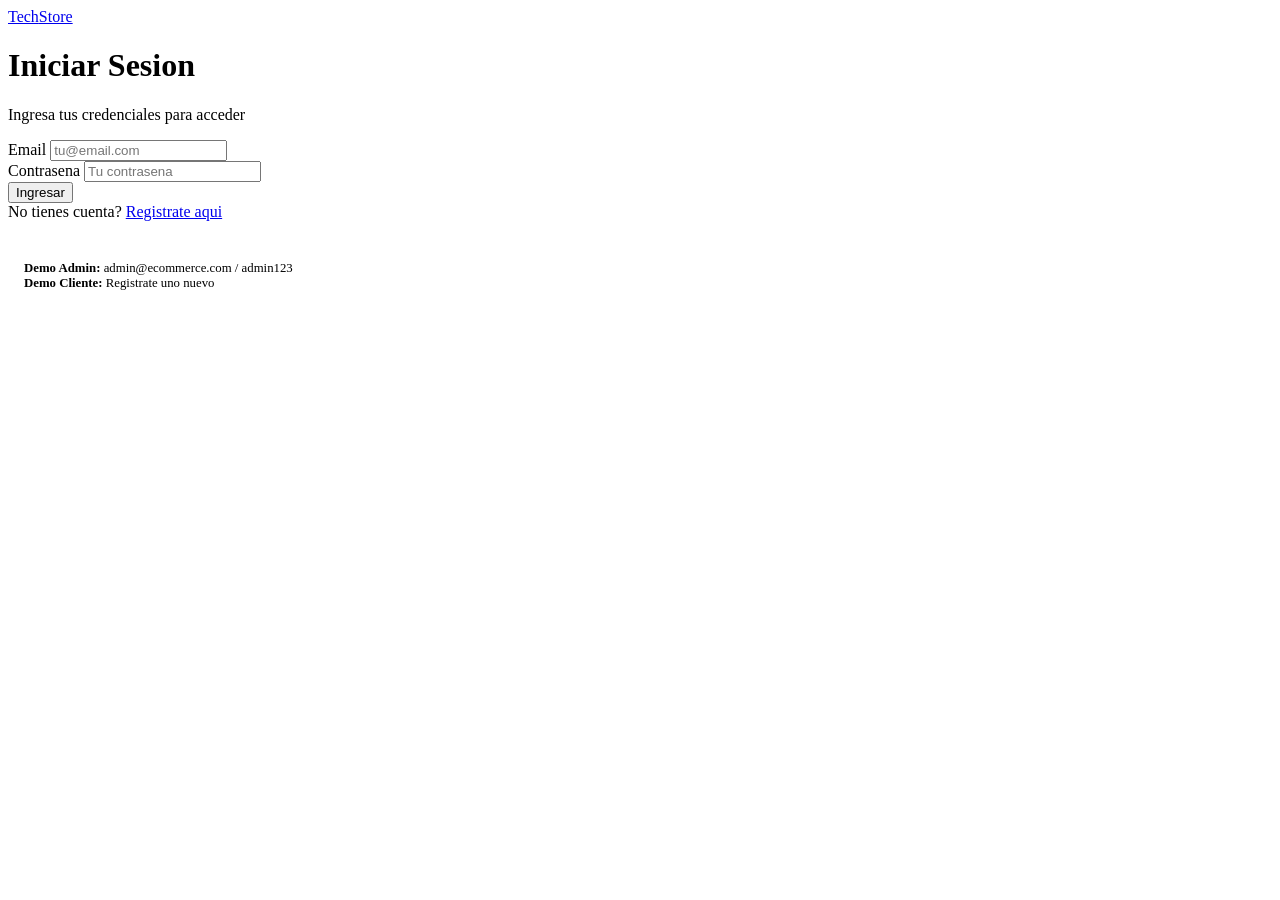
==== src/main/resources/static/index.html @ e81b2a34 "Primer commit - proyecto ECommerce Spring Boot" ====
<!DOCTYPE html>
<html lang="es">
<head>
    <meta charset="UTF-8">
    <meta name="viewport" content="width=device-width, initial-scale=1.0">
    <title>Iniciar Sesion - TechStore</title>
    <link rel="stylesheet" href="/css/estilos.css">
</head>
<body>
    <nav class="navbar">
        <div class="navbar-inner">
            <a href="index.html" class="navbar-logo">Tech<span>Store</span></a>
            <ul class="navbar-links" id="nav-links"></ul>
        </div>
    </nav>

    <div class="auth-container">
        <div class="auth-card">
            <div id="alert-container" style="margin-bottom: 1rem;"></div>
            <h1>Iniciar Sesion</h1>
            <p class="subtitle">Ingresa tus credenciales para acceder</p>
            <form id="login-form">
                <div class="form-group">
                    <label for="email">Email</label>
                    <input type="email" id="email" class="form-control" placeholder="tu@email.com" required>
                </div>
                <div class="form-group">
                    <label for="password">Contrasena</label>
                    <input type="password" id="password" class="form-control" placeholder="Tu contrasena" required>
                </div>
                <button type="submit" class="btn btn-primary btn-block btn-lg" id="btn-submit">Ingresar</button>
            </form>
            <div class="auth-footer">
                No tienes cuenta? <a href="registro.html">Registrate aqui</a>
            </div>
            <div style="margin-top:1.5rem;padding:1rem;background:var(--bg-input);border-radius:var(--radius);font-size:0.8rem;color:var(--text-dim);border:1px solid var(--border-color)">
                <strong style="color:var(--primary)">Demo Admin:</strong> admin@ecommerce.com / admin123<br>
                <strong style="color:var(--secondary)">Demo Cliente:</strong> Registrate uno nuevo
            </div>
        </div>
    </div>

    <script src="/js/utils.js"></script>
    <script>
        // Función mejorada para mostrar alertas sin heredar estilos rotos
        function mostrarAlerta(mensaje, tipo) {
            let container = document.getElementById('alert-container');
            // Limpiar alertas anteriores
            container.innerHTML = '';
            const alert = document.createElement('div');
            alert.className = 'alert alert-' + tipo;
            alert.style.cssText = 'padding:0.75rem 1rem;border-radius:8px;font-size:0.9rem;margin-bottom:1rem;';
            
            if (tipo === 'danger') {
                alert.style.backgroundColor = 'rgba(255, 7, 58, 0.1)';
                alert.style.color = '#ff073a';
                alert.style.border = '1px solid #ff073a';
                alert.style.boxShadow = '0 0 10px rgba(255, 7, 58, 0.2)';
            } else if (tipo === 'success') {
                alert.style.backgroundColor = 'rgba(57, 255, 20, 0.1)';
                alert.style.color = '#39ff14';
                alert.style.border = '1px solid #39ff14';
                alert.style.boxShadow = '0 0 10px rgba(57, 255, 20, 0.2)';
            } else if (tipo === 'warning') {
                alert.style.backgroundColor = 'rgba(255, 234, 0, 0.1)';
                alert.style.color = '#ffea00';
                alert.style.border = '1px solid #ffea00';
                alert.style.boxShadow = '0 0 10px rgba(255, 234, 0, 0.2)';
            }
            
            alert.textContent = mensaje;
            container.appendChild(alert);
            setTimeout(() => { alert.remove(); }, 5000);
        }

        document.getElementById('login-form').addEventListener('submit', async function(e) {
            e.preventDefault();
            const btn = document.getElementById('btn-submit');
            btn.disabled = true;
            btn.textContent = 'INGRESANDO...';

            try {
                const res = await fetch('/api/auth/login', {
                    method: 'POST',
                    headers: { 'Content-Type': 'application/json' },
                    body: JSON.stringify({
                        email: document.getElementById('email').value,
                        password: document.getElementById('password').value
                    })
                });

                const data = await res.json();

                if (res.ok) {
                    setAuthData(data);
                    if (data.rol === 'ADMIN') {
                        window.location.href = 'admin.html';
                    } else {
                        window.location.href = 'index.html';
                    }
                } else {
                    mostrarAlerta(data.mensaje || 'Credenciales invalidas', 'danger');
                }
            } catch (err) {
                mostrarAlerta('Error de conexion con el servidor', 'danger');
            } finally {
                btn.disabled = false;
                btn.textContent = 'INGRESAR';
            }
        });
    </script>
</body>
</html>
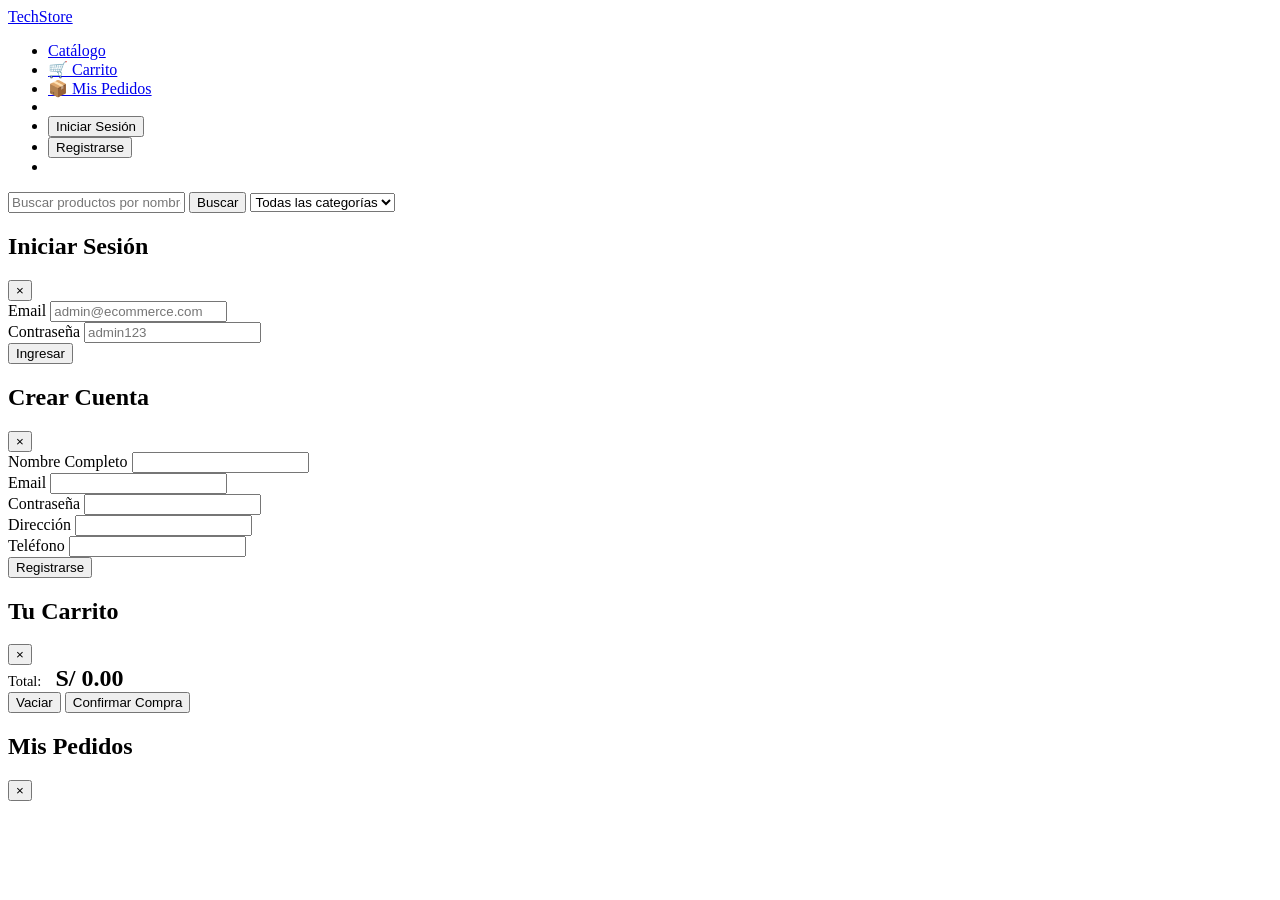
==== commit 9e9a7b68: "Update index.html" ====
--- a/src/main/resources/static/index.html
+++ b/src/main/resources/static/index.html
@@ -3,111 +3,164 @@
 <head>
     <meta charset="UTF-8">
     <meta name="viewport" content="width=device-width, initial-scale=1.0">
-    <title>Iniciar Sesion - TechStore</title>
+    <title>TechStore - Futuro Neon</title>
     <link rel="stylesheet" href="/css/estilos.css">
 </head>
 <body>
     <nav class="navbar">
         <div class="navbar-inner">
             <a href="index.html" class="navbar-logo">Tech<span>Store</span></a>
-            <ul class="navbar-links" id="nav-links"></ul>
+            <ul class="navbar-links" id="nav-links">
+                <li><a href="#" class="active">Catálogo</a></li>
+                <li><a href="#" onclick="verCarrito()" class="cart-badge" id="carritoBadge" data-count="0">🛒 Carrito</a></li>
+                <li><a href="#" onclick="verPedidos()">📦 Mis Pedidos</a></li>
+                <li><span id="userName" style="color:var(--primary); font-weight:bold; margin-right:1rem;"></span></li>
+                <li><button id="btnLogin" class="btn btn-sm btn-outline" onclick="mostrarLogin()">Iniciar Sesión</button></li>
+                <li><button id="btnRegister" class="btn btn-sm btn-primary" onclick="mostrarRegistro()">Registrarse</button></li>
+                <li><button id="btnLogout" class="btn-logout" onclick="cerrarSesion()" style="display:none;">Salir</button></li>
+            </ul>
         </div>
     </nav>
 
-    <div class="auth-container">
-        <div class="auth-card">
-            <div id="alert-container" style="margin-bottom: 1rem;"></div>
-            <h1>Iniciar Sesion</h1>
-            <p class="subtitle">Ingresa tus credenciales para acceder</p>
-            <form id="login-form">
-                <div class="form-group">
-                    <label for="email">Email</label>
-                    <input type="email" id="email" class="form-control" placeholder="tu@email.com" required>
+    <div class="container">
+        <!-- Buscador -->
+        <div class="search-bar">
+            <input type="text" id="searchInput" class="form-control" placeholder="Buscar productos por nombre..." onkeyup="if(event.key==='Enter') buscarProductos()">
+            <button class="btn btn-primary" onclick="buscarProductos()">Buscar</button>
+            <select id="categoriaFilter" class="form-control" onchange="filtrarPorCategoria()">
+                <option value="">Todas las categorías</option>
+            </select>
+        </div>
+
+        <!-- Catálogo Grid -->
+        <div id="productosGrid" class="product-grid">
+            <!-- Productos cargados por app.js -->
+        </div>
+
+        <!-- Panel Admin (Solo visible si es ADMIN) -->
+        <div id="adminSection" class="card" style="display:none; margin-top: 2rem; padding: 1.5rem;">
+            <div class="page-header">
+                <h1>Panel de Administración</h1>
+            </div>
+            <div class="table-responsive">
+                <table class="admin-table">
+                    <thead>
+                        <tr>
+                            <th>ID</th>
+                            <th>Nombre</th>
+                            <th>Categoría</th>
+                            <th>Precio</th>
+                            <th>Stock</th>
+                            <th>Estado</th>
+                            <th>Acciones</th>
+                        </tr>
+                    </thead>
+                    <tbody id="adminTableBody">
+                    </tbody>
+                </table>
+            </div>
+        </div>
+    </div>
+
+    <!-- Modal Login -->
+    <div id="loginModal" class="modal-overlay hidden">
+        <div class="modal">
+            <div class="modal-header">
+                <h2>Iniciar Sesión</h2>
+                <button class="modal-close" onclick="cerrarLogin()">&times;</button>
+            </div>
+            <div class="modal-body">
+                <form id="form-login" onsubmit="login(event)">
+                    <div class="form-group">
+                        <label>Email</label>
+                        <input type="email" id="loginEmail" class="form-control" placeholder="admin@ecommerce.com" required>
+                    </div>
+                    <div class="form-group">
+                        <label>Contraseña</label>
+                        <input type="password" id="loginPassword" class="form-control" placeholder="admin123" required>
+                    </div>
+                    <button type="submit" class="btn btn-primary btn-block">Ingresar</button>
+                </form>
+            </div>
+        </div>
+    </div>
+
+    <!-- Modal Registro -->
+    <div id="registroModal" class="modal-overlay hidden">
+        <div class="modal">
+            <div class="modal-header">
+                <h2>Crear Cuenta</h2>
+                <button class="modal-close" onclick="cerrarRegistro()">&times;</button>
+            </div>
+            <div class="modal-body">
+                <form id="form-registro" onsubmit="registrar(event)">
+                    <div class="form-group">
+                        <label>Nombre Completo</label>
+                        <input type="text" id="regNombre" class="form-control" required>
+                    </div>
+                    <div class="form-group">
+                        <label>Email</label>
+                        <input type="email" id="regEmail" class="form-control" required>
+                    </div>
+                    <div class="form-group">
+                        <label>Contraseña</label>
+                        <input type="password" id="regPassword" class="form-control" required minlength="6">
+                    </div>
+                    <div class="form-group">
+                        <label>Dirección</label>
+                        <input type="text" id="regDireccion" class="form-control">
+                    </div>
+                    <div class="form-group">
+                        <label>Teléfono</label>
+                        <input type="text" id="regTelefono" class="form-control">
+                    </div>
+                    <button type="submit" class="btn btn-secondary btn-block">Registrarse</button>
+                </form>
+            </div>
+        </div>
+    </div>
+
+    <!-- Modal Carrito -->
+    <div id="carritoModal" class="modal-overlay hidden">
+        <div class="modal">
+            <div class="modal-header">
+                <h2>Tu Carrito</h2>
+                <button class="modal-close" onclick="cerrarCarrito()">&times;</button>
+            </div>
+            <div class="modal-body">
+                <div id="carritoItems" class="cart-items">
+                    <!-- Items del carrito -->
                 </div>
-                <div class="form-group">
-                    <label for="password">Contrasena</label>
-                    <input type="password" id="password" class="form-control" placeholder="Tu contrasena" required>
+            </div>
+            <div class="modal-footer" style="justify-content: space-between; align-items: center;">
+                <div>
+                    <span style="color:var(--text-dim); font-size:0.9rem;">Total:</span>
+                    <strong style="color:var(--primary); font-size:1.5rem; margin-left:10px;">S/ <span id="carritoTotal">0.00</span></strong>
                 </div>
-                <button type="submit" class="btn btn-primary btn-block btn-lg" id="btn-submit">Ingresar</button>
-            </form>
-            <div class="auth-footer">
-                No tienes cuenta? <a href="registro.html">Registrate aqui</a>
+                <div>
+                    <button class="btn btn-danger" onclick="vaciarCarrito()">Vaciar</button>
+                    <button class="btn btn-success" onclick="realizarPedido()">Confirmar Compra</button>
+                </div>
             </div>
-            <div style="margin-top:1.5rem;padding:1rem;background:var(--bg-input);border-radius:var(--radius);font-size:0.8rem;color:var(--text-dim);border:1px solid var(--border-color)">
-                <strong style="color:var(--primary)">Demo Admin:</strong> admin@ecommerce.com / admin123<br>
-                <strong style="color:var(--secondary)">Demo Cliente:</strong> Registrate uno nuevo
+        </div>
+    </div>
+
+    <!-- Modal Pedidos -->
+    <div id="pedidosModal" class="modal-overlay hidden">
+        <div class="modal" style="max-width:700px;">
+            <div class="modal-header">
+                <h2>Mis Pedidos</h2>
+                <button class="modal-close" onclick="cerrarPedidos()">&times;</button>
+            </div>
+            <div class="modal-body">
+                <div id="pedidosList" class="orders-list">
+                    <!-- Pedidos cargados aquí -->
+                </div>
             </div>
         </div>
     </div>
 
     <script src="/js/utils.js"></script>
-    <script>
-        // Función mejorada para mostrar alertas sin heredar estilos rotos
-        function mostrarAlerta(mensaje, tipo) {
-            let container = document.getElementById('alert-container');
-            // Limpiar alertas anteriores
-            container.innerHTML = '';
-            const alert = document.createElement('div');
-            alert.className = 'alert alert-' + tipo;
-            alert.style.cssText = 'padding:0.75rem 1rem;border-radius:8px;font-size:0.9rem;margin-bottom:1rem;';
-            
-            if (tipo === 'danger') {
-                alert.style.backgroundColor = 'rgba(255, 7, 58, 0.1)';
-                alert.style.color = '#ff073a';
-                alert.style.border = '1px solid #ff073a';
-                alert.style.boxShadow = '0 0 10px rgba(255, 7, 58, 0.2)';
-            } else if (tipo === 'success') {
-                alert.style.backgroundColor = 'rgba(57, 255, 20, 0.1)';
-                alert.style.color = '#39ff14';
-                alert.style.border = '1px solid #39ff14';
-                alert.style.boxShadow = '0 0 10px rgba(57, 255, 20, 0.2)';
-            } else if (tipo === 'warning') {
-                alert.style.backgroundColor = 'rgba(255, 234, 0, 0.1)';
-                alert.style.color = '#ffea00';
-                alert.style.border = '1px solid #ffea00';
-                alert.style.boxShadow = '0 0 10px rgba(255, 234, 0, 0.2)';
-            }
-            
-            alert.textContent = mensaje;
-            container.appendChild(alert);
-            setTimeout(() => { alert.remove(); }, 5000);
-        }
-
-        document.getElementById('login-form').addEventListener('submit', async function(e) {
-            e.preventDefault();
-            const btn = document.getElementById('btn-submit');
-            btn.disabled = true;
-            btn.textContent = 'INGRESANDO...';
-
-            try {
-                const res = await fetch('/api/auth/login', {
-                    method: 'POST',
-                    headers: { 'Content-Type': 'application/json' },
-                    body: JSON.stringify({
-                        email: document.getElementById('email').value,
-                        password: document.getElementById('password').value
-                    })
-                });
-
-                const data = await res.json();
-
-                if (res.ok) {
-                    setAuthData(data);
-                    if (data.rol === 'ADMIN') {
-                        window.location.href = 'admin.html';
-                    } else {
-                        window.location.href = 'index.html';
-                    }
-                } else {
-                    mostrarAlerta(data.mensaje || 'Credenciales invalidas', 'danger');
-                }
-            } catch (err) {
-                mostrarAlerta('Error de conexion con el servidor', 'danger');
-            } finally {
-                btn.disabled = false;
-                btn.textContent = 'INGRESAR';
-            }
-        });
-    </script>
+    <script src="/js/app.js"></script>
 </body>
-</html>+</html>
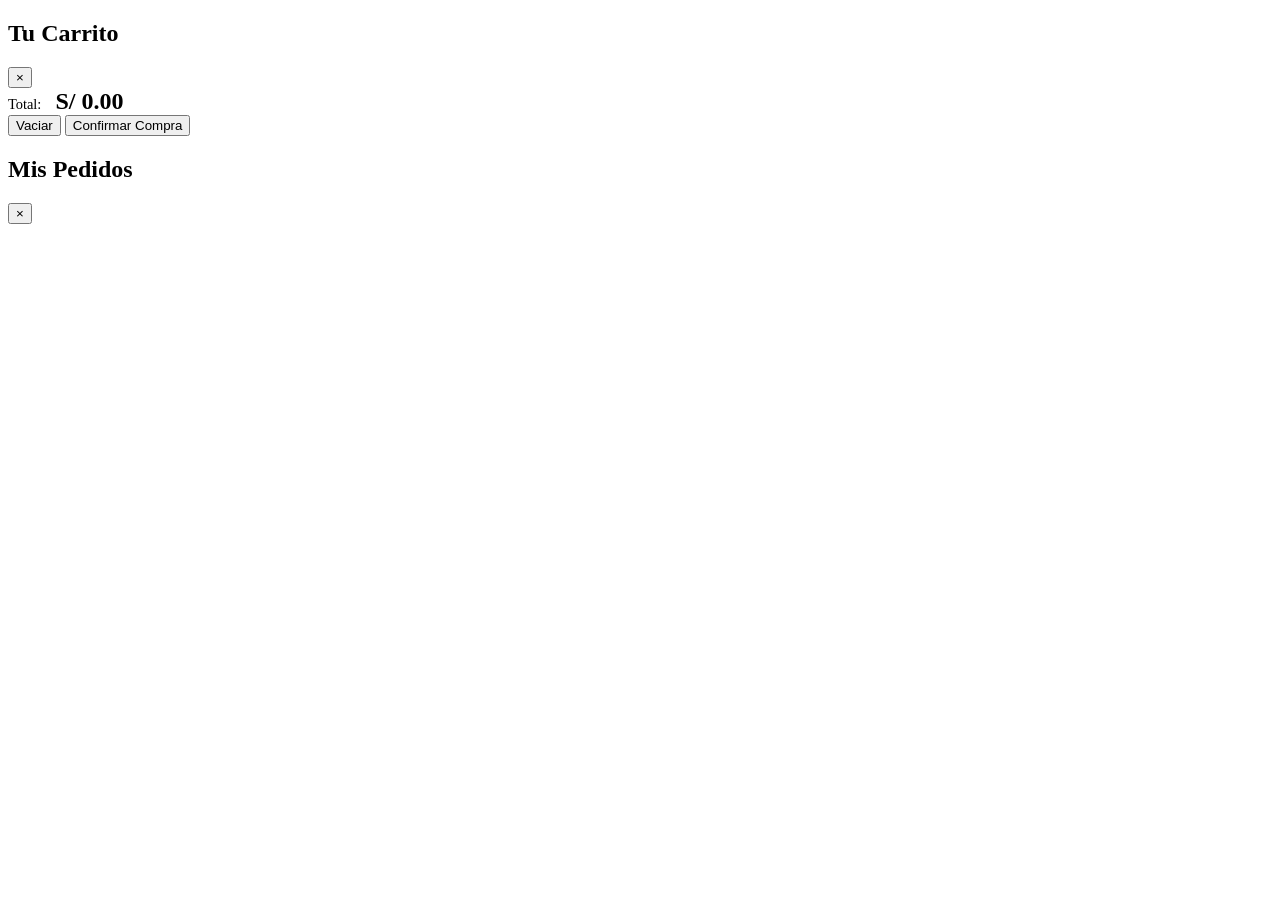
==== commit 10edbcac: "Update index.html" ====
--- a/src/main/resources/static/index.html
+++ b/src/main/resources/static/index.html
@@ -7,115 +7,121 @@
     <link rel="stylesheet" href="/css/estilos.css">
 </head>
 <body>
-    <nav class="navbar">
-        <div class="navbar-inner">
-            <a href="index.html" class="navbar-logo">Tech<span>Store</span></a>
-            <ul class="navbar-links" id="nav-links">
-                <li><a href="#" class="active">Catálogo</a></li>
-                <li><a href="#" onclick="verCarrito()" class="cart-badge" id="carritoBadge" data-count="0">🛒 Carrito</a></li>
-                <li><a href="#" onclick="verPedidos()">📦 Mis Pedidos</a></li>
-                <li><span id="userName" style="color:var(--primary); font-weight:bold; margin-right:1rem;"></span></li>
-                <li><button id="btnLogin" class="btn btn-sm btn-outline" onclick="mostrarLogin()">Iniciar Sesión</button></li>
-                <li><button id="btnRegister" class="btn btn-sm btn-primary" onclick="mostrarRegistro()">Registrarse</button></li>
-                <li><button id="btnLogout" class="btn-logout" onclick="cerrarSesion()" style="display:none;">Salir</button></li>
-            </ul>
-        </div>
-    </nav>
 
-    <div class="container">
-        <!-- Buscador -->
-        <div class="search-bar">
-            <input type="text" id="searchInput" class="form-control" placeholder="Buscar productos por nombre..." onkeyup="if(event.key==='Enter') buscarProductos()">
-            <button class="btn btn-primary" onclick="buscarProductos()">Buscar</button>
-            <select id="categoriaFilter" class="form-control" onchange="filtrarPorCategoria()">
-                <option value="">Todas las categorías</option>
-            </select>
-        </div>
-
-        <!-- Catálogo Grid -->
-        <div id="productosGrid" class="product-grid">
-            <!-- Productos cargados por app.js -->
-        </div>
-
-        <!-- Panel Admin (Solo visible si es ADMIN) -->
-        <div id="adminSection" class="card" style="display:none; margin-top: 2rem; padding: 1.5rem;">
-            <div class="page-header">
-                <h1>Panel de Administración</h1>
+    <!-- ==================== PANTALLAS DE AUTENTICACIÓN ==================== -->
+    <div id="loginSection" class="auth-container" style="display:none;">
+        <div class="auth-card">
+            <div style="text-align:center; margin-bottom: 2rem;">
+                <h1 style="font-size: 2.5rem; margin:0;"><span style="color:white;">Tech</span><span style="color:var(--primary);">Store</span></h1>
+                <p style="color:var(--text-dim); margin-top:0.5rem;">Bienvenido de vuelta</p>
             </div>
-            <div class="table-responsive">
-                <table class="admin-table">
-                    <thead>
-                        <tr>
-                            <th>ID</th>
-                            <th>Nombre</th>
-                            <th>Categoría</th>
-                            <th>Precio</th>
-                            <th>Stock</th>
-                            <th>Estado</th>
-                            <th>Acciones</th>
-                        </tr>
-                    </thead>
-                    <tbody id="adminTableBody">
-                    </tbody>
-                </table>
+            <h2 style="text-align: center; color: var(--primary); text-transform: uppercase; letter-spacing: 2px;">Iniciar Sesión</h2>
+            <form id="form-login" onsubmit="login(event)">
+                <div class="form-group">
+                    <label>Email</label>
+                    <input type="email" id="loginEmail" class="form-control" placeholder="tu@email.com" required>
+                </div>
+                <div class="form-group">
+                    <label>Contraseña</label>
+                    <input type="password" id="loginPassword" class="form-control" placeholder="Tu contraseña" required>
+                </div>
+                <button type="submit" class="btn btn-primary btn-block" style="margin-top: 1rem; padding: 1rem; font-size: 1.1rem;">INGRESAR</button>
+            </form>
+            <div style="text-align:center; margin-top: 1.5rem;">
+                <a href="#" style="color:var(--gray-400); text-decoration:none; font-size:0.9rem;" onclick="mostrarRegistro()">¿No tienes cuenta? <span style="color:var(--secondary);">Regístrate aquí</span></a>
             </div>
         </div>
     </div>
 
-    <!-- Modal Login -->
-    <div id="loginModal" class="modal-overlay hidden">
-        <div class="modal">
-            <div class="modal-header">
-                <h2>Iniciar Sesión</h2>
-                <button class="modal-close" onclick="cerrarLogin()">&times;</button>
+    <div id="registroSection" class="auth-container" style="display:none;">
+        <div class="auth-card" style="max-width: 500px;">
+            <div style="text-align:center; margin-bottom: 1.5rem;">
+                <h1 style="font-size: 2rem; margin:0;"><span style="color:white;">Tech</span><span style="color:var(--primary);">Store</span></h1>
             </div>
-            <div class="modal-body">
-                <form id="form-login" onsubmit="login(event)">
-                    <div class="form-group">
-                        <label>Email</label>
-                        <input type="email" id="loginEmail" class="form-control" placeholder="admin@ecommerce.com" required>
+            <h2 style="text-align: center; color: var(--secondary); text-transform: uppercase; letter-spacing: 2px;">Crear Cuenta</h2>
+            <form id="form-registro" onsubmit="registrar(event)">
+                <div class="form-group">
+                    <label>Nombre Completo</label>
+                    <input type="text" id="regNombre" class="form-control" placeholder="Ej: Renzo Perez" required>
+                </div>
+                <div class="form-group">
+                    <label>Email</label>
+                    <input type="email" id="regEmail" class="form-control" placeholder="tu@email.com" required>
+                </div>
+                <div class="form-group">
+                    <label>Contraseña</label>
+                    <input type="password" id="regPassword" class="form-control" placeholder="Mínimo 6 caracteres" required minlength="6">
+                </div>
+                <div style="display:flex; gap:10px;">
+                    <div class="form-group" style="flex:1;">
+                        <label>Teléfono</label>
+                        <input type="text" id="regTelefono" class="form-control">
                     </div>
-                    <div class="form-group">
-                        <label>Contraseña</label>
-                        <input type="password" id="loginPassword" class="form-control" placeholder="admin123" required>
+                    <div class="form-group" style="flex:1;">
+                        <label>Dirección</label>
+                        <input type="text" id="regDireccion" class="form-control">
                     </div>
-                    <button type="submit" class="btn btn-primary btn-block">Ingresar</button>
-                </form>
+                </div>
+                <button type="submit" class="btn btn-secondary btn-block" style="margin-top: 1rem; padding: 1rem; font-size: 1.1rem;">REGISTRARSE</button>
+            </form>
+            <div style="text-align:center; margin-top: 1.5rem;">
+                <a href="#" style="color:var(--gray-400); text-decoration:none; font-size:0.9rem;" onclick="mostrarLogin()">¿Ya tienes cuenta? <span style="color:var(--primary);">Ingresa aquí</span></a>
             </div>
         </div>
     </div>
 
-    <!-- Modal Registro -->
-    <div id="registroModal" class="modal-overlay hidden">
-        <div class="modal">
-            <div class="modal-header">
-                <h2>Crear Cuenta</h2>
-                <button class="modal-close" onclick="cerrarRegistro()">&times;</button>
+    <!-- ==================== APLICACIÓN PRINCIPAL (OCULTA HASTA LOGIN) ==================== -->
+    <div id="mainApp" style="display:none;">
+        <nav class="navbar">
+            <div class="navbar-inner">
+                <a href="#" class="navbar-logo">Tech<span>Store</span></a>
+                <ul class="navbar-links" id="nav-links">
+                    <li><a href="#" class="active">Catálogo</a></li>
+                    <li><a href="#" onclick="verCarrito()" class="cart-badge" id="carritoBadge" data-count="0">🛒 Carrito</a></li>
+                    <li><a href="#" onclick="verPedidos()">📦 Mis Pedidos</a></li>
+                    <li><span id="userName" style="color:var(--primary); font-weight:bold; margin-right:1rem;"></span></li>
+                    <li><button id="btnLogout" class="btn-logout" onclick="cerrarSesion()">Salir</button></li>
+                </ul>
             </div>
-            <div class="modal-body">
-                <form id="form-registro" onsubmit="registrar(event)">
-                    <div class="form-group">
-                        <label>Nombre Completo</label>
-                        <input type="text" id="regNombre" class="form-control" required>
-                    </div>
-                    <div class="form-group">
-                        <label>Email</label>
-                        <input type="email" id="regEmail" class="form-control" required>
-                    </div>
-                    <div class="form-group">
-                        <label>Contraseña</label>
-                        <input type="password" id="regPassword" class="form-control" required minlength="6">
-                    </div>
-                    <div class="form-group">
-                        <label>Dirección</label>
-                        <input type="text" id="regDireccion" class="form-control">
-                    </div>
-                    <div class="form-group">
-                        <label>Teléfono</label>
-                        <input type="text" id="regTelefono" class="form-control">
-                    </div>
-                    <button type="submit" class="btn btn-secondary btn-block">Registrarse</button>
-                </form>
+        </nav>
+
+        <div class="container">
+            <!-- Buscador -->
+            <div class="search-bar">
+                <input type="text" id="searchInput" class="form-control" placeholder="Buscar productos por nombre..." onkeyup="if(event.key==='Enter') buscarProductos()">
+                <button class="btn btn-primary" onclick="buscarProductos()">Buscar</button>
+                <select id="categoriaFilter" class="form-control" onchange="filtrarPorCategoria()">
+                    <option value="">Todas las categorías</option>
+                </select>
+            </div>
+
+            <!-- Catálogo Grid -->
+            <div id="productosGrid" class="product-grid">
+                <!-- Productos cargados por app.js -->
+            </div>
+
+            <!-- Panel Admin (Solo visible si es ADMIN) -->
+            <div id="adminSection" class="card" style="display:none; margin-top: 2rem; padding: 1.5rem;">
+                <div class="page-header">
+                    <h1>Panel de Administración</h1>
+                </div>
+                <div class="table-responsive">
+                    <table class="admin-table">
+                        <thead>
+                            <tr>
+                                <th>ID</th>
+                                <th>Nombre</th>
+                                <th>Categoría</th>
+                                <th>Precio</th>
+                                <th>Stock</th>
+                                <th>Estado</th>
+                                <th>Acciones</th>
+                            </tr>
+                        </thead>
+                        <tbody id="adminTableBody">
+                        </tbody>
+                    </table>
+                </div>
             </div>
         </div>
     </div>
@@ -160,7 +166,7 @@
         </div>
     </div>
 
-    <script src="/js/utils.js"></script>
-    <script src="/js/app.js"></script>
+    <script src="/js/utils.js?v=3"></script>
+    <script src="/js/app.js?v=3"></script>
 </body>
 </html>
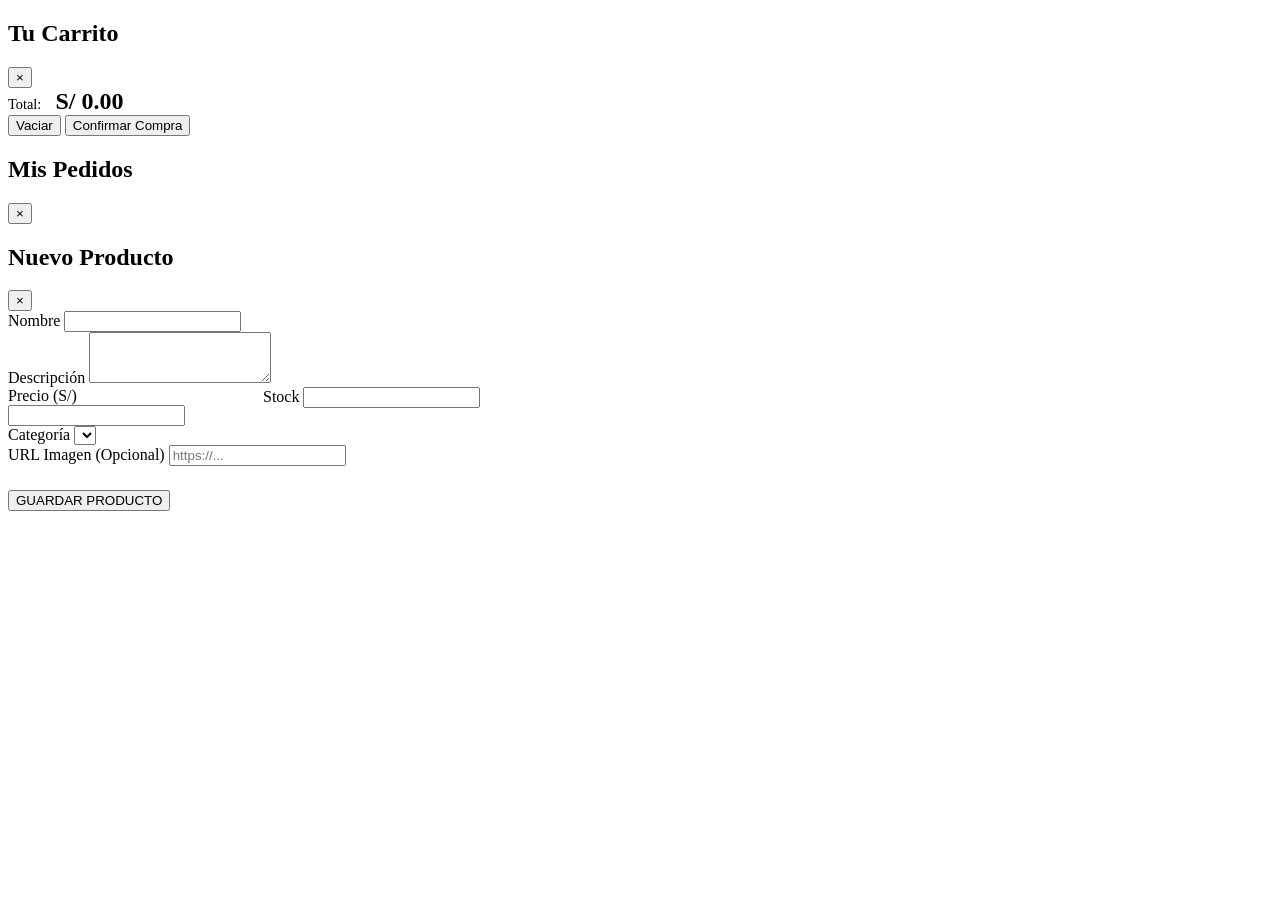
==== commit 2653d1e5: "Update index.html" ====
--- a/src/main/resources/static/index.html
+++ b/src/main/resources/static/index.html
@@ -4,7 +4,7 @@
     <meta charset="UTF-8">
     <meta name="viewport" content="width=device-width, initial-scale=1.0">
     <title>TechStore - Futuro Neon</title>
-    <link rel="stylesheet" href="/css/estilos.css">
+    <link rel="stylesheet" href="/css/estilos.css?v=6">
 </head>
 <body>
 
@@ -76,7 +76,8 @@
             <div class="navbar-inner">
                 <a href="#" class="navbar-logo">Tech<span>Store</span></a>
                 <ul class="navbar-links" id="nav-links">
-                    <li><a href="#" class="active">Catálogo</a></li>
+                    <li><a href="#" onclick="verCatalogo()" class="active" id="navCatalogo">Catálogo</a></li>
+                    <li id="navAdmin" style="display:none;"><a href="#" onclick="verAdminPanel()">⚙️ Panel Admin</a></li>
                     <li><a href="#" onclick="verCarrito()" class="cart-badge" id="carritoBadge" data-count="0">🛒 Carrito</a></li>
                     <li><a href="#" onclick="verPedidos()">📦 Mis Pedidos</a></li>
                     <li><span id="userName" style="color:var(--primary); font-weight:bold; margin-right:1rem;"></span></li>
@@ -85,7 +86,7 @@
             </div>
         </nav>
 
-        <div class="container">
+        <div class="container" id="vistaCatalogo">
             <!-- Buscador -->
             <div class="search-bar">
                 <input type="text" id="searchInput" class="form-control" placeholder="Buscar productos por nombre..." onkeyup="if(event.key==='Enter') buscarProductos()">
@@ -99,11 +100,14 @@
             <div id="productosGrid" class="product-grid">
                 <!-- Productos cargados por app.js -->
             </div>
-
+        </div>
+
+        <div class="container" id="vistaAdmin" style="display:none;">
             <!-- Panel Admin (Solo visible si es ADMIN) -->
-            <div id="adminSection" class="card" style="display:none; margin-top: 2rem; padding: 1.5rem;">
-                <div class="page-header">
-                    <h1>Panel de Administración</h1>
+            <div id="adminSection" class="card" style="padding: 1.5rem;">
+                <div class="page-header" style="display:flex; justify-content:space-between; align-items:center; margin-bottom: 2rem;">
+                    <h1 style="margin:0;">Panel de Administración</h1>
+                    <button class="btn btn-success" onclick="abrirModalProducto()">+ Nuevo Producto</button>
                 </div>
                 <div class="table-responsive">
                     <table class="admin-table">
@@ -111,11 +115,10 @@
                             <tr>
                                 <th>ID</th>
                                 <th>Nombre</th>
-                                <th>Categoría</th>
                                 <th>Precio</th>
                                 <th>Stock</th>
-                                <th>Estado</th>
-                                <th>Acciones</th>
+                                <th>Categoría</th>
+                                <th style="text-align:right;">Acciones</th>
                             </tr>
                         </thead>
                         <tbody id="adminTableBody">
@@ -166,7 +169,53 @@
         </div>
     </div>
 
-    <script src="/js/utils.js?v=3"></script>
-    <script src="/js/app.js?v=3"></script>
+    <!-- Modal Formulario Producto -->
+    <div id="productoModal" class="modal-overlay hidden">
+        <div class="modal" style="max-width:500px;">
+            <div class="modal-header">
+                <h2 id="productoModalTitle">Nuevo Producto</h2>
+                <button class="modal-close" onclick="cerrarModalProducto()">&times;</button>
+            </div>
+            <div class="modal-body">
+                <form id="formProducto" onsubmit="guardarProducto(event)">
+                    <input type="hidden" id="prodId">
+                    <div class="form-group">
+                        <label>Nombre</label>
+                        <input type="text" id="prodNombre" class="form-control" required>
+                    </div>
+                    <div class="form-group">
+                        <label>Descripción</label>
+                        <textarea id="prodDescripcion" class="form-control" rows="3"></textarea>
+                    </div>
+                    <div style="display:flex; gap:10px;">
+                        <div class="form-group" style="flex:1;">
+                            <label>Precio (S/)</label>
+                            <input type="number" id="prodPrecio" class="form-control" step="0.01" min="0" required>
+                        </div>
+                        <div class="form-group" style="flex:1;">
+                            <label>Stock</label>
+                            <input type="number" id="prodStock" class="form-control" min="0" required>
+                        </div>
+                    </div>
+                    <div class="form-group">
+                        <label>Categoría</label>
+                        <select id="prodCategoria" class="form-control" required>
+                            <!-- Llenado por JS -->
+                        </select>
+                    </div>
+                    <div class="form-group">
+                        <label>URL Imagen (Opcional)</label>
+                        <input type="url" id="prodImagen" class="form-control" placeholder="https://...">
+                    </div>
+                    <div style="margin-top:1.5rem;">
+                        <button type="submit" class="btn btn-primary btn-block">GUARDAR PRODUCTO</button>
+                    </div>
+                </form>
+            </div>
+        </div>
+    </div>
+
+    <script src="/js/utils.js?v=9"></script>
+    <script src="/js/app.js?v=9"></script>
 </body>
 </html>
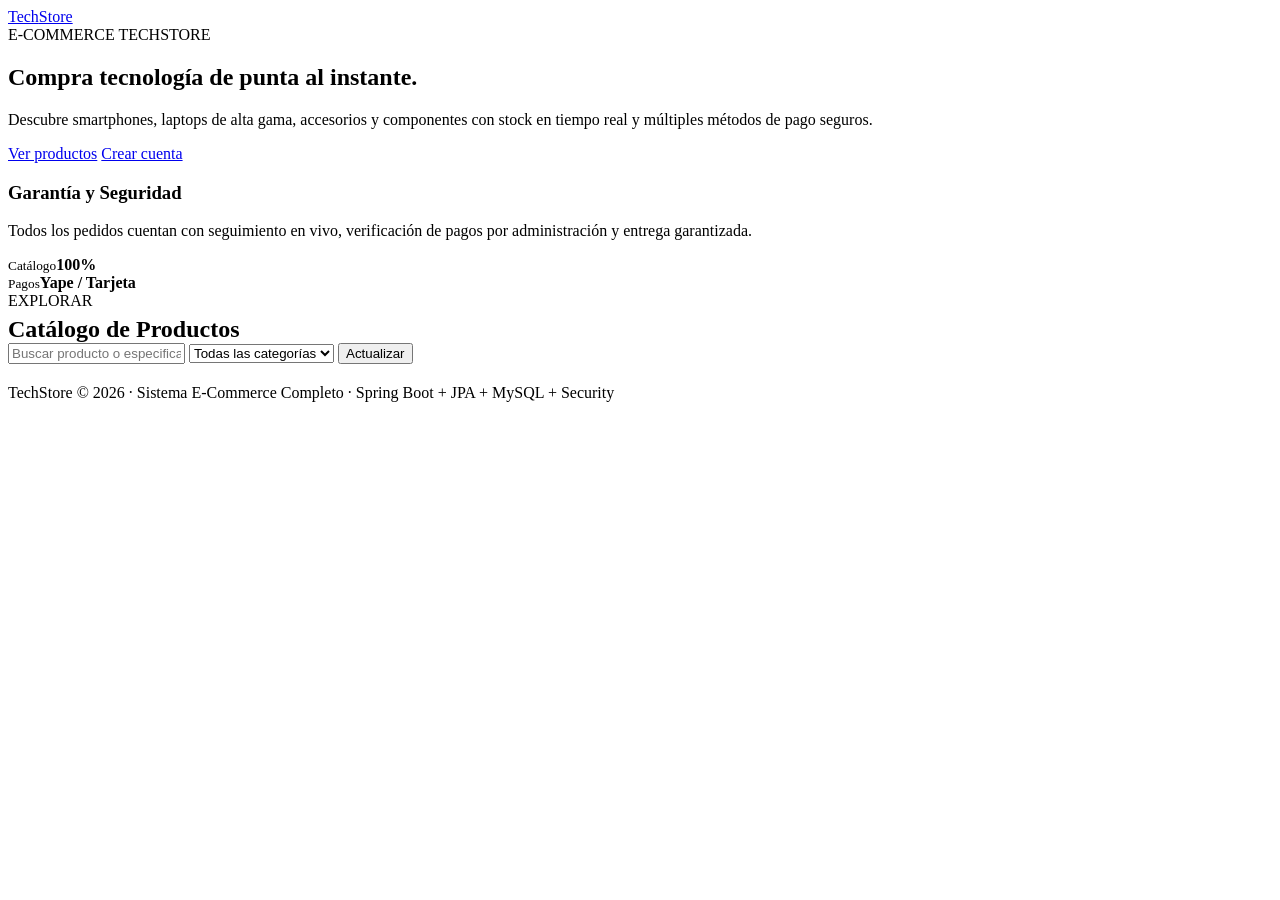
==== commit b952c39f: "Update index.html" ====
--- a/src/main/resources/static/index.html
+++ b/src/main/resources/static/index.html
@@ -1,221 +1,161 @@
-<!DOCTYPE html>
+<!doctype html>
 <html lang="es">
 <head>
-    <meta charset="UTF-8">
-    <meta name="viewport" content="width=device-width, initial-scale=1.0">
-    <title>TechStore - Futuro Neon</title>
-    <link rel="stylesheet" href="/css/estilos.css?v=6">
+    <meta charset="utf-8">
+    <meta name="viewport" content="width=device-width, initial-scale=1">
+    <title>TechStore | Catálogo de Tecnología</title>
+    <link rel="stylesheet" href="/css/styles.css">
 </head>
 <body>
+    <header class="topbar">
+        <nav class="nav">
+            <a class="brand" href="/index.html">Tech<span>Store</span></a>
+            <div id="navlinks" class="navlinks"></div>
+        </nav>
+    </header>
 
-    <!-- ==================== PANTALLAS DE AUTENTICACIÓN ==================== -->
-    <div id="loginSection" class="auth-container" style="display:none;">
-        <div class="auth-card">
-            <div style="text-align:center; margin-bottom: 2rem;">
-                <h1 style="font-size: 2.5rem; margin:0;"><span style="color:white;">Tech</span><span style="color:var(--primary);">Store</span></h1>
-                <p style="color:var(--text-dim); margin-top:0.5rem;">Bienvenido de vuelta</p>
+    <main class="container">
+        <div id="alerts"></div>
+
+        <section class="hero">
+            <div class="hero-card">
+                <span class="badge">E-COMMERCE TECHSTORE</span>
+                <h1>Compra tecnología de punta al instante.</h1>
+                <p>Descubre smartphones, laptops de alta gama, accesorios y componentes con stock en tiempo real y múltiples métodos de pago seguros.</p>
+                <div class="toolbar">
+                    <a class="btn btn-primary" href="#catalogo">Ver productos</a>
+                    <a class="btn btn-outline" href="/registro.html">Crear cuenta</a>
+                </div>
             </div>
-            <h2 style="text-align: center; color: var(--primary); text-transform: uppercase; letter-spacing: 2px;">Iniciar Sesión</h2>
-            <form id="form-login" onsubmit="login(event)">
-                <div class="form-group">
-                    <label>Email</label>
-                    <input type="email" id="loginEmail" class="form-control" placeholder="tu@email.com" required>
+            <div class="hero-card">
+                <h3>Garantía y Seguridad</h3>
+                <p>Todos los pedidos cuentan con seguimiento en vivo, verificación de pagos por administración y entrega garantizada.</p>
+                <div class="stats" style="grid-template-columns: 1fr 1fr;">
+                    <div class="stat"><small>Catálogo</small><strong>100%</strong></div>
+                    <div class="stat"><small>Pagos</small><strong>Yape / Tarjeta</strong></div>
                 </div>
-                <div class="form-group">
-                    <label>Contraseña</label>
-                    <input type="password" id="loginPassword" class="form-control" placeholder="Tu contraseña" required>
+            </div>
+        </section>
+
+        <section id="catalogo" class="panel">
+            <div class="order-head">
+                <div>
+                    <span class="badge">EXPLORAR</span>
+                    <h2 style="margin:6px 0 0">Catálogo de Productos</h2>
                 </div>
-                <button type="submit" class="btn btn-primary btn-block" style="margin-top: 1rem; padding: 1rem; font-size: 1.1rem;">INGRESAR</button>
-            </form>
-            <div style="text-align:center; margin-top: 1.5rem;">
-                <a href="#" style="color:var(--gray-400); text-decoration:none; font-size:0.9rem;" onclick="mostrarRegistro()">¿No tienes cuenta? <span style="color:var(--secondary);">Regístrate aquí</span></a>
-            </div>
-        </div>
-    </div>
-
-    <div id="registroSection" class="auth-container" style="display:none;">
-        <div class="auth-card" style="max-width: 500px;">
-            <div style="text-align:center; margin-bottom: 1.5rem;">
-                <h1 style="font-size: 2rem; margin:0;"><span style="color:white;">Tech</span><span style="color:var(--primary);">Store</span></h1>
-            </div>
-            <h2 style="text-align: center; color: var(--secondary); text-transform: uppercase; letter-spacing: 2px;">Crear Cuenta</h2>
-            <form id="form-registro" onsubmit="registrar(event)">
-                <div class="form-group">
-                    <label>Nombre Completo</label>
-                    <input type="text" id="regNombre" class="form-control" placeholder="Ej: Renzo Perez" required>
+                <div class="toolbar" style="margin:0">
+                    <input id="q" class="input search" placeholder="Buscar producto o especificación..." oninput="filter()">
+                    <select id="cat" class="select" style="max-width:240px" onchange="filter()">
+                        <option value="">Todas las categorías</option>
+                    </select>
+                    <button class="btn btn-outline" onclick="loadProducts()">Actualizar</button>
                 </div>
-                <div class="form-group">
-                    <label>Email</label>
-                    <input type="email" id="regEmail" class="form-control" placeholder="tu@email.com" required>
-                </div>
-                <div class="form-group">
-                    <label>Contraseña</label>
-                    <input type="password" id="regPassword" class="form-control" placeholder="Mínimo 6 caracteres" required minlength="6">
-                </div>
-                <div style="display:flex; gap:10px;">
-                    <div class="form-group" style="flex:1;">
-                        <label>Teléfono</label>
-                        <input type="text" id="regTelefono" class="form-control">
-                    </div>
-                    <div class="form-group" style="flex:1;">
-                        <label>Dirección</label>
-                        <input type="text" id="regDireccion" class="form-control">
-                    </div>
-                </div>
-                <button type="submit" class="btn btn-secondary btn-block" style="margin-top: 1rem; padding: 1rem; font-size: 1.1rem;">REGISTRARSE</button>
-            </form>
-            <div style="text-align:center; margin-top: 1.5rem;">
-                <a href="#" style="color:var(--gray-400); text-decoration:none; font-size:0.9rem;" onclick="mostrarLogin()">¿Ya tienes cuenta? <span style="color:var(--primary);">Ingresa aquí</span></a>
-            </div>
-        </div>
-    </div>
-
-    <!-- ==================== APLICACIÓN PRINCIPAL (OCULTA HASTA LOGIN) ==================== -->
-    <div id="mainApp" style="display:none;">
-        <nav class="navbar">
-            <div class="navbar-inner">
-                <a href="#" class="navbar-logo">Tech<span>Store</span></a>
-                <ul class="navbar-links" id="nav-links">
-                    <li><a href="#" onclick="verCatalogo()" class="active" id="navCatalogo">Catálogo</a></li>
-                    <li id="navAdmin" style="display:none;"><a href="#" onclick="verAdminPanel()">⚙️ Panel Admin</a></li>
-                    <li><a href="#" onclick="verCarrito()" class="cart-badge" id="carritoBadge" data-count="0">🛒 Carrito</a></li>
-                    <li><a href="#" onclick="verPedidos()">📦 Mis Pedidos</a></li>
-                    <li><span id="userName" style="color:var(--primary); font-weight:bold; margin-right:1rem;"></span></li>
-                    <li><button id="btnLogout" class="btn-logout" onclick="cerrarSesion()">Salir</button></li>
-                </ul>
-            </div>
-        </nav>
-
-        <div class="container" id="vistaCatalogo">
-            <!-- Buscador -->
-            <div class="search-bar">
-                <input type="text" id="searchInput" class="form-control" placeholder="Buscar productos por nombre..." onkeyup="if(event.key==='Enter') buscarProductos()">
-                <button class="btn btn-primary" onclick="buscarProductos()">Buscar</button>
-                <select id="categoriaFilter" class="form-control" onchange="filtrarPorCategoria()">
-                    <option value="">Todas las categorías</option>
-                </select>
             </div>
 
-            <!-- Catálogo Grid -->
-            <div id="productosGrid" class="product-grid">
-                <!-- Productos cargados por app.js -->
-            </div>
-        </div>
+            <div id="products" class="grid" style="margin-top:20px"></div>
+        </section>
+    </main>
 
-        <div class="container" id="vistaAdmin" style="display:none;">
-            <!-- Panel Admin (Solo visible si es ADMIN) -->
-            <div id="adminSection" class="card" style="padding: 1.5rem;">
-                <div class="page-header" style="display:flex; justify-content:space-between; align-items:center; margin-bottom: 2rem;">
-                    <h1 style="margin:0;">Panel de Administración</h1>
-                    <button class="btn btn-success" onclick="abrirModalProducto()">+ Nuevo Producto</button>
-                </div>
-                <div class="table-responsive">
-                    <table class="admin-table">
-                        <thead>
-                            <tr>
-                                <th>ID</th>
-                                <th>Nombre</th>
-                                <th>Precio</th>
-                                <th>Stock</th>
-                                <th>Categoría</th>
-                                <th style="text-align:right;">Acciones</th>
-                            </tr>
-                        </thead>
-                        <tbody id="adminTableBody">
-                        </tbody>
-                    </table>
-                </div>
-            </div>
-        </div>
-    </div>
+    <footer class="footer">
+        TechStore &copy; 2026 &middot; Sistema E-Commerce Completo &middot; Spring Boot + JPA + MySQL + Security
+    </footer>
 
-    <!-- Modal Carrito -->
-    <div id="carritoModal" class="modal-overlay hidden">
-        <div class="modal">
-            <div class="modal-header">
-                <h2>Tu Carrito</h2>
-                <button class="modal-close" onclick="cerrarCarrito()">&times;</button>
-            </div>
-            <div class="modal-body">
-                <div id="carritoItems" class="cart-items">
-                    <!-- Items del carrito -->
-                </div>
-            </div>
-            <div class="modal-footer" style="justify-content: space-between; align-items: center;">
-                <div>
-                    <span style="color:var(--text-dim); font-size:0.9rem;">Total:</span>
-                    <strong style="color:var(--primary); font-size:1.5rem; margin-left:10px;">S/ <span id="carritoTotal">0.00</span></strong>
-                </div>
-                <div>
-                    <button class="btn btn-danger" onclick="vaciarCarrito()">Vaciar</button>
-                    <button class="btn btn-success" onclick="realizarPedido()">Confirmar Compra</button>
-                </div>
-            </div>
-        </div>
-    </div>
+    <script src="/js/utils.js"></script>
+    <script>
+        nav('index');
+        let products = [];
 
-    <!-- Modal Pedidos -->
-    <div id="pedidosModal" class="modal-overlay hidden">
-        <div class="modal" style="max-width:700px;">
-            <div class="modal-header">
-                <h2>Mis Pedidos</h2>
-                <button class="modal-close" onclick="cerrarPedidos()">&times;</button>
-            </div>
-            <div class="modal-body">
-                <div id="pedidosList" class="orders-list">
-                    <!-- Pedidos cargados aquí -->
-                </div>
-            </div>
-        </div>
-    </div>
+        async function loadProducts() {
+            const container = document.getElementById('products');
+            container.innerHTML = '<div class="empty">Cargando productos del catálogo...</div>';
 
-    <!-- Modal Formulario Producto -->
-    <div id="productoModal" class="modal-overlay hidden">
-        <div class="modal" style="max-width:500px;">
-            <div class="modal-header">
-                <h2 id="productoModalTitle">Nuevo Producto</h2>
-                <button class="modal-close" onclick="cerrarModalProducto()">&times;</button>
-            </div>
-            <div class="modal-body">
-                <form id="formProducto" onsubmit="guardarProducto(event)">
-                    <input type="hidden" id="prodId">
-                    <div class="form-group">
-                        <label>Nombre</label>
-                        <input type="text" id="prodNombre" class="form-control" required>
-                    </div>
-                    <div class="form-group">
-                        <label>Descripción</label>
-                        <textarea id="prodDescripcion" class="form-control" rows="3"></textarea>
-                    </div>
-                    <div style="display:flex; gap:10px;">
-                        <div class="form-group" style="flex:1;">
-                            <label>Precio (S/)</label>
-                            <input type="number" id="prodPrecio" class="form-control" step="0.01" min="0" required>
-                        </div>
-                        <div class="form-group" style="flex:1;">
-                            <label>Stock</label>
-                            <input type="number" id="prodStock" class="form-control" min="0" required>
+            try {
+                // Se listan solos al abrir la vista
+                const [prodsData, catsData] = await Promise.all([
+                    json('/api/productos'),
+                    json('/api/productos/categorias')
+                ]);
+
+                products = Array.isArray(prodsData) ? prodsData : [];
+                
+                const catSelect = document.getElementById('cat');
+                catSelect.innerHTML = '<option value="">Todas las categorías</option>' +
+                    catsData.map(c => `<option value="${c.id}">${esc(c.nombre)}</option>`).join('');
+
+                render(products);
+            } catch (e) {
+                container.innerHTML = '<div class="alert error">No se pudo cargar el catálogo de productos: ' + esc(e.message) + '</div>';
+                alertBox(e.message, 'error');
+            }
+        }
+
+        function render(list) {
+            const container = document.getElementById('products');
+            const q = (document.getElementById('q').value || '').trim().toLowerCase();
+            const c = document.getElementById('cat').value;
+
+            const filtered = list.filter(p => {
+                const matchQuery = !q ||
+                    (p.nombre && p.nombre.toLowerCase().includes(q)) ||
+                    (p.descripcion && p.descripcion.toLowerCase().includes(q));
+                const matchCat = !c || String(p.categoriaId) === c;
+                return matchQuery && matchCat;
+            });
+
+            if (!filtered.length) {
+                container.innerHTML = '<div class="empty">No se encontraron productos disponibles con ese criterio.</div>';
+                return;
+            }
+
+            container.innerHTML = filtered.map(p => `
+                <article class="product">
+                    <img src="${esc(p.imagenUrl || 'https://images.unsplash.com/photo-1511707171634-5f897ff02aa9?w=600&h=600&fit=crop')}"
+                         alt="${esc(p.nombre)}"
+                         onerror="this.src='https://images.unsplash.com/photo-1511707171634-5f897ff02aa9?w=600&h=600&fit=crop'">
+                    <div class="product-body">
+                        <span class="badge">${esc(p.categoriaNombre || 'General')}</span>
+                        <h3>${esc(p.nombre)}</h3>
+                        <p class="muted" style="font-size:0.88rem; line-height:1.4; margin:0 0 10px">
+                            ${esc(p.descripcion || 'Sin descripción detallada')}
+                        </p>
+                        <div class="price">${money(p.precio)}</div>
+                        <p class="stock ${p.stock <= 0 ? 'out' : ''}">
+                            ${p.stock > 0 ? 'Stock disponible: ' + p.stock + ' uds.' : 'Agotado'}
+                        </p>
+                        <div class="actions">
+                            <a class="btn btn-outline btn-sm" href="/detalle-producto.html?id=${p.id}">Ver detalle</a>
+                            <button class="btn btn-primary btn-sm" ${p.stock <= 0 ? 'disabled' : ''} onclick="addToCart(${p.id})">
+                                ${p.stock <= 0 ? 'Agotado' : 'Añadir al carrito'}
+                            </button>
                         </div>
                     </div>
-                    <div class="form-group">
-                        <label>Categoría</label>
-                        <select id="prodCategoria" class="form-control" required>
-                            <!-- Llenado por JS -->
-                        </select>
-                    </div>
-                    <div class="form-group">
-                        <label>URL Imagen (Opcional)</label>
-                        <input type="url" id="prodImagen" class="form-control" placeholder="https://...">
-                    </div>
-                    <div style="margin-top:1.5rem;">
-                        <button type="submit" class="btn btn-primary btn-block">GUARDAR PRODUCTO</button>
-                    </div>
-                </form>
-            </div>
-        </div>
-    </div>
+                </article>
+            `).join('');
+        }
 
-    <script src="/js/utils.js?v=9"></script>
-    <script src="/js/app.js?v=9"></script>
+        function filter() {
+            render(products);
+        }
+
+        async function addToCart(id) {
+            if (!auth()) {
+                alertBox('Debes iniciar sesión para agregar productos al carrito', 'error');
+                setTimeout(() => location.href = '/login.html', 1200);
+                return;
+            }
+            try {
+                await json('/api/carrito/items', {
+                    method: 'POST',
+                    body: { productoId: id, cantidad: 1 }
+                });
+                alertBox('Producto agregado al carrito con éxito', 'ok');
+            } catch (e) {
+                alertBox(e.message, 'error');
+            }
+        }
+
+        // Carga automática inmediata de los productos al abrir la página
+        document.addEventListener('DOMContentLoaded', loadProducts);
+    </script>
 </body>
 </html>
